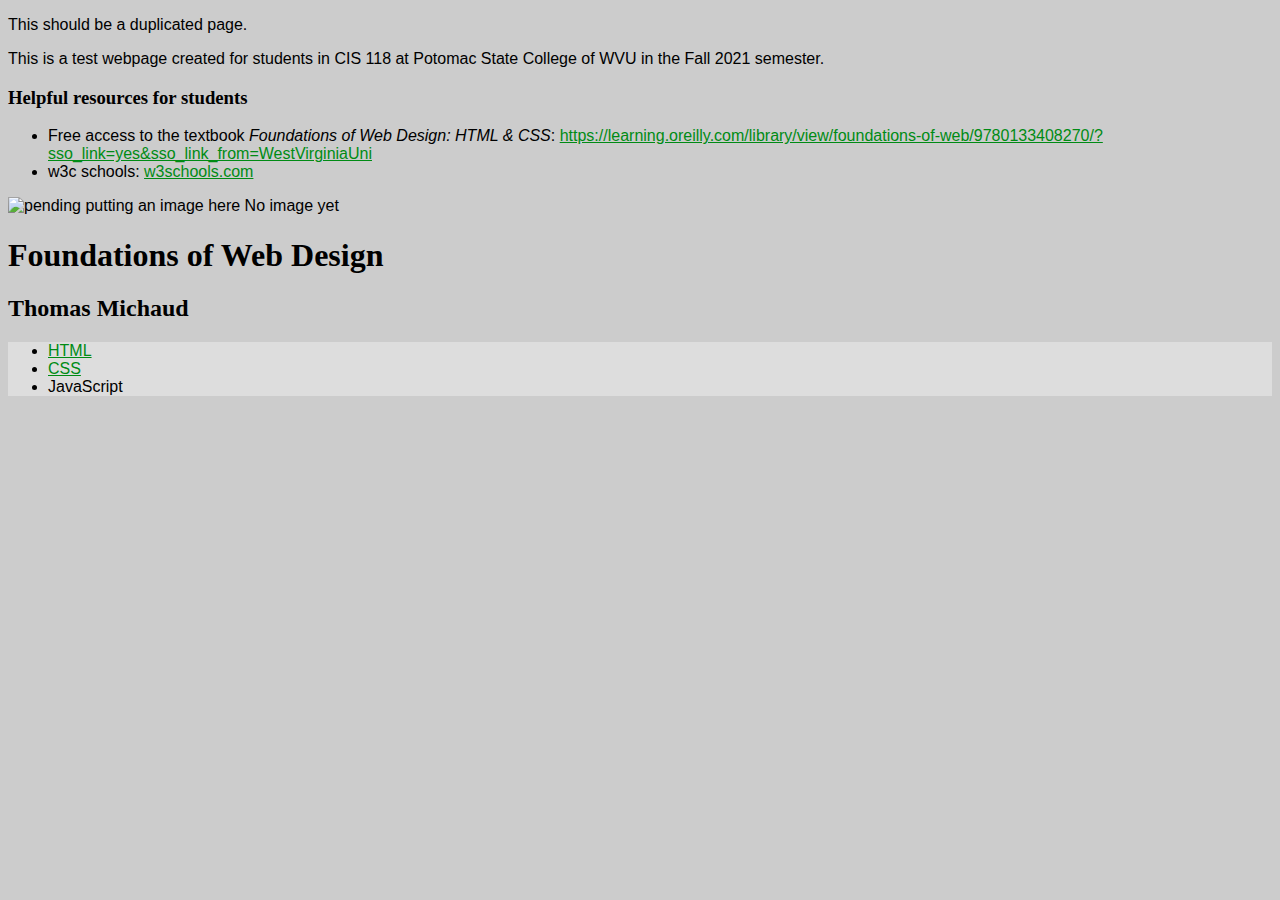
==== index2.html @ 5dca89ba "Update and rename index.html to index2.html" ====
<!doctype html>
<html lang="en">
  <head>
    <meta charset="utf-8">
    <meta name="author" content="Thomas Michaud">
    <title>Foundations of Web Design</title>
    <link rel="stylesheet" href="css/site.css">
    
  </head>
  
  <body>
    
    <div id="actual">
      <p>This should be a duplicated page.</p>
      <p>This is a test webpage created for students in CIS 118 at Potomac State College of WVU in the Fall 2021 semester.</p>
      
      <h3>Helpful resources for students</h3>
      <ul>
        <li>Free access to the textbook <em>Foundations of Web Design: HTML & CSS</em>: <a href="https://learning.oreilly.com/library/view/foundations-of-web/9780133408270/?sso_link=yes&sso_link_from=WestVirginiaUni">https://learning.oreilly.com/library/view/foundations-of-web/9780133408270/?sso_link=yes&sso_link_from=WestVirginiaUni</a></li>
        <li>w3c schools: <a href="https://www.w3cschools.com">w3schools.com</a></li>
      </ul>
      
    </div>
    
    <div id="header">
      <img src="" alt="pending putting an image here"> No image yet
      <h1>Foundations of Web Design</h1>
      <h2>Thomas Michaud</h2>
      
    </div>
    
    <ul id="nav">
      
      <li><a href="html.html">HTML</a></li>
      <li><a href="css.html">CSS</a></li>
        <li>JavaScript</li>
        </ul>
        
        </body>
        </html>
---- css/site.css ----
body { background-color: #cccccc; font-family: Helvetica, Arial, san-serif; }
h1, h2, h3, h4, h5, h6 { font-family: Georgia, serif; }
p, li { line-height: 1.25 em; }
p>em { font-weight: bold; }
ul#nav { background-color: #dddddd; }

a, a:link, a:active { color: #008b14; }
a:visited { color: #649a00; }
a:hover, a:focus { color: #00638b; }

table, tr, th, td{border:1px solid black;}
th, td{ padding: 4px;}
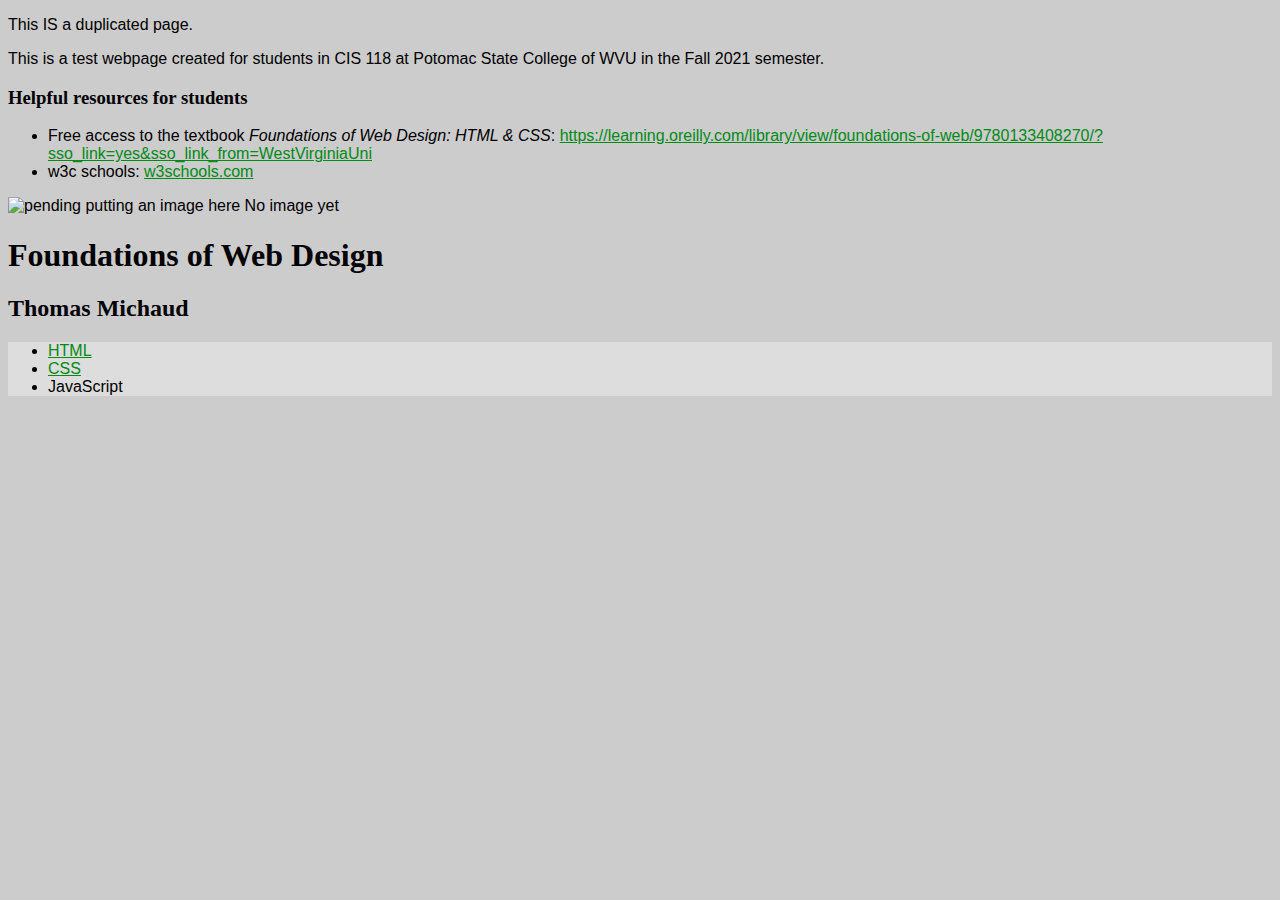
==== commit 1685f501: "Create index2.html" ====
--- a/index2.html
+++ b/index2.html
@@ -11,7 +11,7 @@
   <body>
     
     <div id="actual">
-      <p>This should be a duplicated page.</p>
+      <p>This IS a duplicated page.</p>
       <p>This is a test webpage created for students in CIS 118 at Potomac State College of WVU in the Fall 2021 semester.</p>
       
       <h3>Helpful resources for students</h3>
